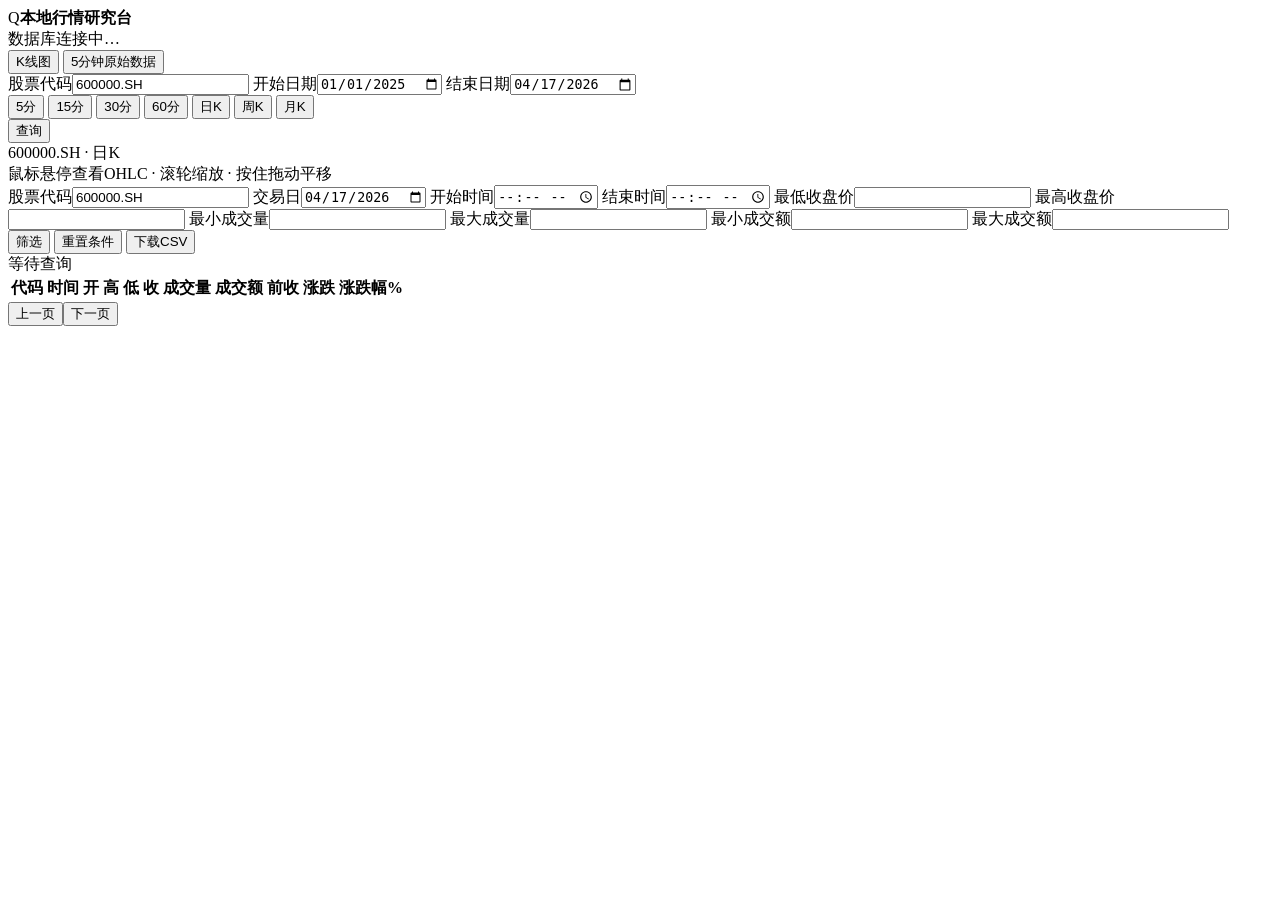
==== market_service/static/index.html @ a3ff2a14 "Initial commit" ====
<!doctype html>
<html lang="zh-CN">
<head>
  <meta charset="utf-8">
  <meta name="viewport" content="width=device-width, initial-scale=1">
  <title>本地行情研究台</title>
  <link rel="stylesheet" href="/static/styles.css">
</head>
<body>
  <header>
    <div><span class="brand-mark">Q</span><strong>本地行情研究台</strong></div>
    <div id="datasetStatus" class="status">数据库连接中…</div>
  </header>
  <main>
    <nav class="tabs">
      <button class="tab active" data-tab="chartPanel">K线图</button>
      <button class="tab" data-tab="rawPanel">5分钟原始数据</button>
    </nav>

    <section id="chartPanel" class="panel active">
      <form id="chartForm" class="toolbar">
        <label>股票代码<input id="chartCode" value="600000.SH" list="symbols"></label>
        <label>开始日期<input id="chartStart" type="date" value="2025-01-01"></label>
        <label>结束日期<input id="chartEnd" type="date" value="2026-04-17"></label>
        <div class="periods" role="group" aria-label="K线周期">
          <button type="button" data-period="5m">5分</button>
          <button type="button" data-period="15m">15分</button>
          <button type="button" data-period="30m">30分</button>
          <button type="button" data-period="60m">60分</button>
          <button type="button" data-period="1d" class="selected">日K</button>
          <button type="button" data-period="1w">周K</button>
          <button type="button" data-period="1mo">月K</button>
        </div>
        <button class="primary" type="submit">查询</button>
      </form>
      <div class="chart-meta"><span id="chartTitle">600000.SH · 日K</span><span id="chartCount"></span></div>
      <div id="chart" aria-label="K线图"></div>
      <div class="hint">鼠标悬停查看OHLC · 滚轮缩放 · 按住拖动平移</div>
    </section>

    <section id="rawPanel" class="panel">
      <form id="rawForm" class="filters">
        <label>股票代码<input id="rawCode" value="600000.SH" list="symbols"></label>
        <label>交易日<input id="rawDate" type="date" value="2026-04-17"></label>
        <label>开始时间<input id="startTime" type="time" step="300"></label>
        <label>结束时间<input id="endTime" type="time" step="300"></label>
        <label>最低收盘价<input id="minClose" type="number" step="0.01"></label>
        <label>最高收盘价<input id="maxClose" type="number" step="0.01"></label>
        <label>最小成交量<input id="minVolume" type="number" step="1"></label>
        <label>最大成交量<input id="maxVolume" type="number" step="1"></label>
        <label>最小成交额<input id="minAmount" type="number" step="0.01"></label>
        <label>最大成交额<input id="maxAmount" type="number" step="0.01"></label>
        <div class="filter-actions">
          <button class="primary" type="submit">筛选</button>
          <button id="resetFilters" type="button">重置条件</button>
          <button id="downloadCsv" type="button">下载CSV</button>
        </div>
      </form>
      <div class="table-summary"><span id="rawSummary">等待查询</span><span id="pageInfo"></span></div>
      <div class="table-wrap">
        <table>
          <thead><tr><th>代码</th><th>时间</th><th>开</th><th>高</th><th>低</th><th>收</th><th>成交量</th><th>成交额</th><th>前收</th><th>涨跌</th><th>涨跌幅%</th></tr></thead>
          <tbody id="rawBody"></tbody>
        </table>
      </div>
      <div class="pagination"><button id="prevPage">上一页</button><button id="nextPage">下一页</button></div>
    </section>
    <datalist id="symbols"></datalist>
    <div id="toast" role="status"></div>
  </main>
  <script src="/static/echarts.min.js"></script>
  <script src="/static/app.js"></script>
</body>
</html>
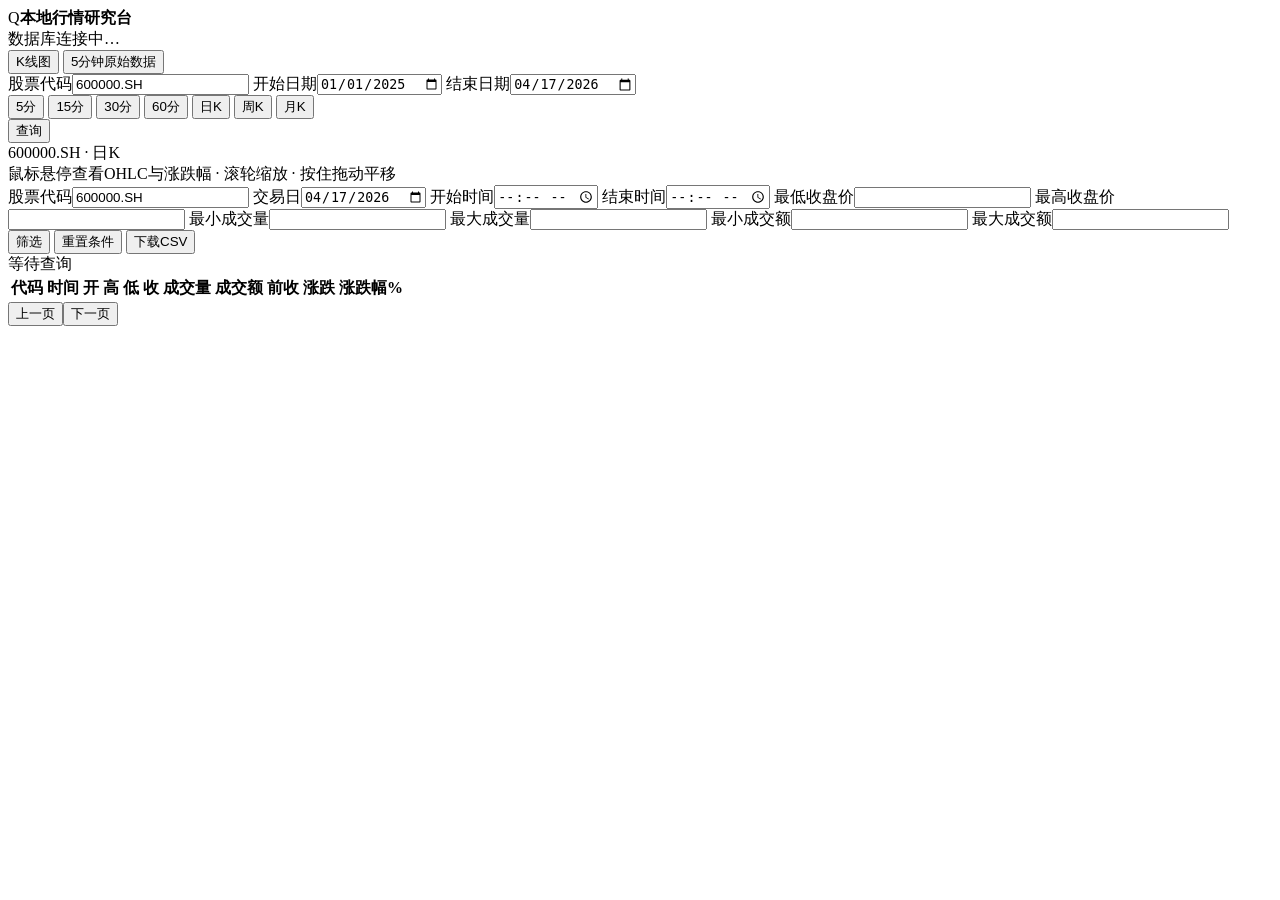
==== commit 892114c8: "fix: 刷新K线页面静态资源缓存" ====
--- a/market_service/static/index.html
+++ b/market_service/static/index.html
@@ -4,7 +4,7 @@
   <meta charset="utf-8">
   <meta name="viewport" content="width=device-width, initial-scale=1">
   <title>本地行情研究台</title>
-  <link rel="stylesheet" href="/static/styles.css">
+  <link rel="stylesheet" href="/static/styles.css?v=20260809-kline-pct">
 </head>
 <body>
   <header>
@@ -35,7 +35,7 @@
       </form>
       <div class="chart-meta"><span id="chartTitle">600000.SH · 日K</span><span id="chartCount"></span></div>
       <div id="chart" aria-label="K线图"></div>
-      <div class="hint">鼠标悬停查看OHLC · 滚轮缩放 · 按住拖动平移</div>
+      <div class="hint">鼠标悬停查看OHLC与涨跌幅 · 滚轮缩放 · 按住拖动平移</div>
     </section>
 
     <section id="rawPanel" class="panel">
@@ -69,6 +69,6 @@
     <div id="toast" role="status"></div>
   </main>
   <script src="/static/echarts.min.js"></script>
-  <script src="/static/app.js"></script>
+  <script src="/static/app.js?v=20260809-kline-pct"></script>
 </body>
 </html>
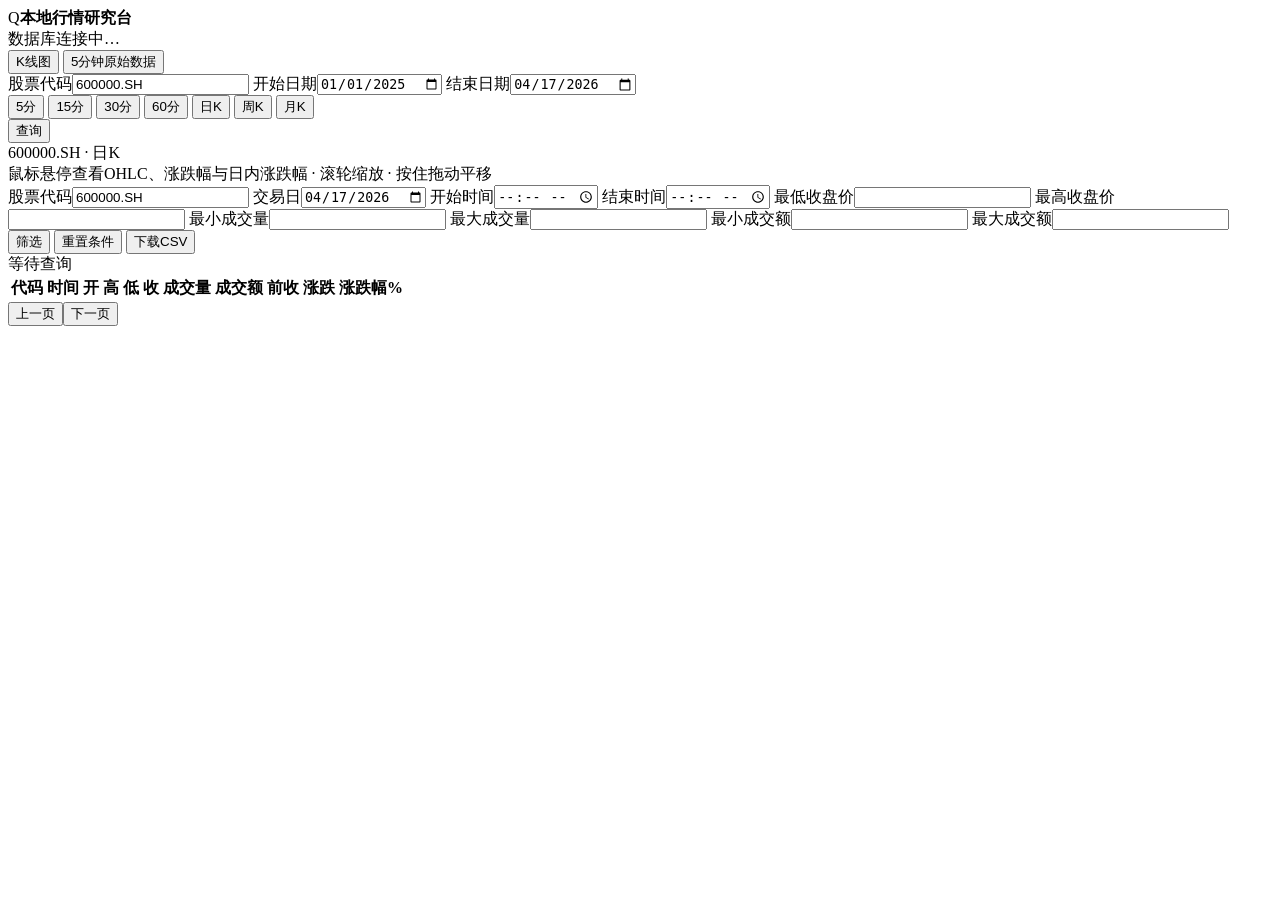
==== commit 92e5035d: "feat: 为K线增加日内涨跌幅" ====
--- a/market_service/static/index.html
+++ b/market_service/static/index.html
@@ -4,7 +4,7 @@
   <meta charset="utf-8">
   <meta name="viewport" content="width=device-width, initial-scale=1">
   <title>本地行情研究台</title>
-  <link rel="stylesheet" href="/static/styles.css?v=20260809-kline-pct">
+  <link rel="stylesheet" href="/static/styles.css?v=20260809-kline-intraday">
 </head>
 <body>
   <header>
@@ -35,7 +35,7 @@
       </form>
       <div class="chart-meta"><span id="chartTitle">600000.SH · 日K</span><span id="chartCount"></span></div>
       <div id="chart" aria-label="K线图"></div>
-      <div class="hint">鼠标悬停查看OHLC与涨跌幅 · 滚轮缩放 · 按住拖动平移</div>
+      <div class="hint">鼠标悬停查看OHLC、涨跌幅与日内涨跌幅 · 滚轮缩放 · 按住拖动平移</div>
     </section>
 
     <section id="rawPanel" class="panel">
@@ -69,6 +69,6 @@
     <div id="toast" role="status"></div>
   </main>
   <script src="/static/echarts.min.js"></script>
-  <script src="/static/app.js?v=20260809-kline-pct"></script>
+  <script src="/static/app.js?v=20260809-kline-intraday"></script>
 </body>
 </html>
